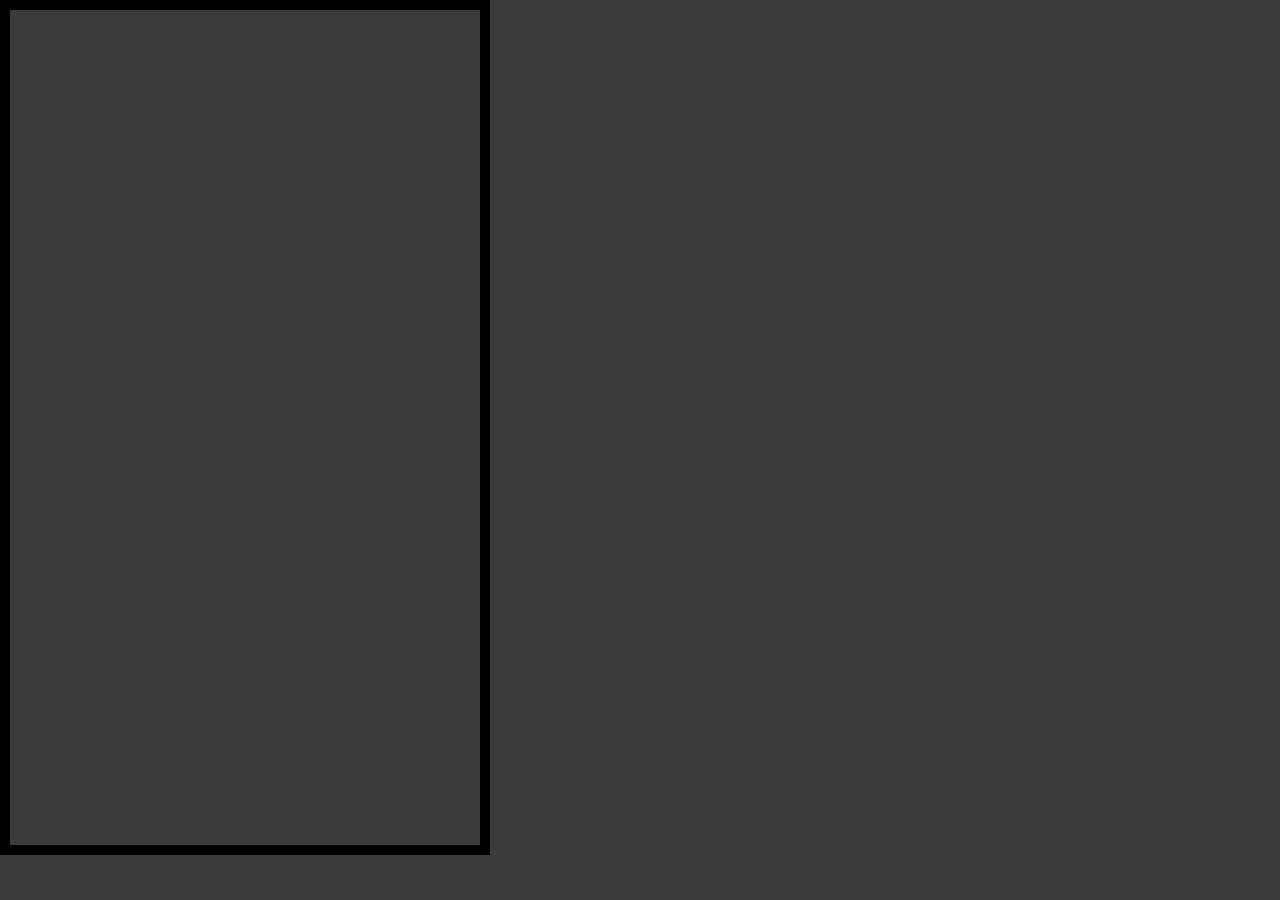
==== game.html @ 5c119a0e "separated style.css into two" ====
<!DOCTYPE html>
<html lang="en">
<head>
    <meta charset="UTF-8">
    <meta name="viewport" content="width=device-width, initial-scale=1.0">
    <script src="scripts/game.js" defer="true"></script>
    <title>Playing Ts</title>
    <link rel="stylesheet" href="styles/game-style.css">
</head>
<body>
    <main id="main">
        <canvas id="gl-canvas" width="470" height="835"></canvas>
    </main>
</body>
</html>
---- styles/game-style.css ----
/*Css reset*/
* {
    box-sizing: border-box;
}

body {
    margin: 0;
    padding: 0;
}

img {
    max-width: 100%;
    height: auto;
    display: block;
}

/*custom style*/
body {
    background-color: #3b3b3b;
    display: flex;
    flex-direction: column;
    min-height: 100vh;
    font-family: Arial, Helvetica, sans-serif;
}

header {
    background-color: gray;
    text-align: center;
    margin-bottom: 10px;
}

footer {
    background-color: gray;
    text-align: center;
    margin-top: 10px;
}

main {
    flex: 1;
    background-position: center;
    background-size: 100%;
    background-repeat: no-repeat;
}

#gl-canvas{
    border: solid 10px black;
}
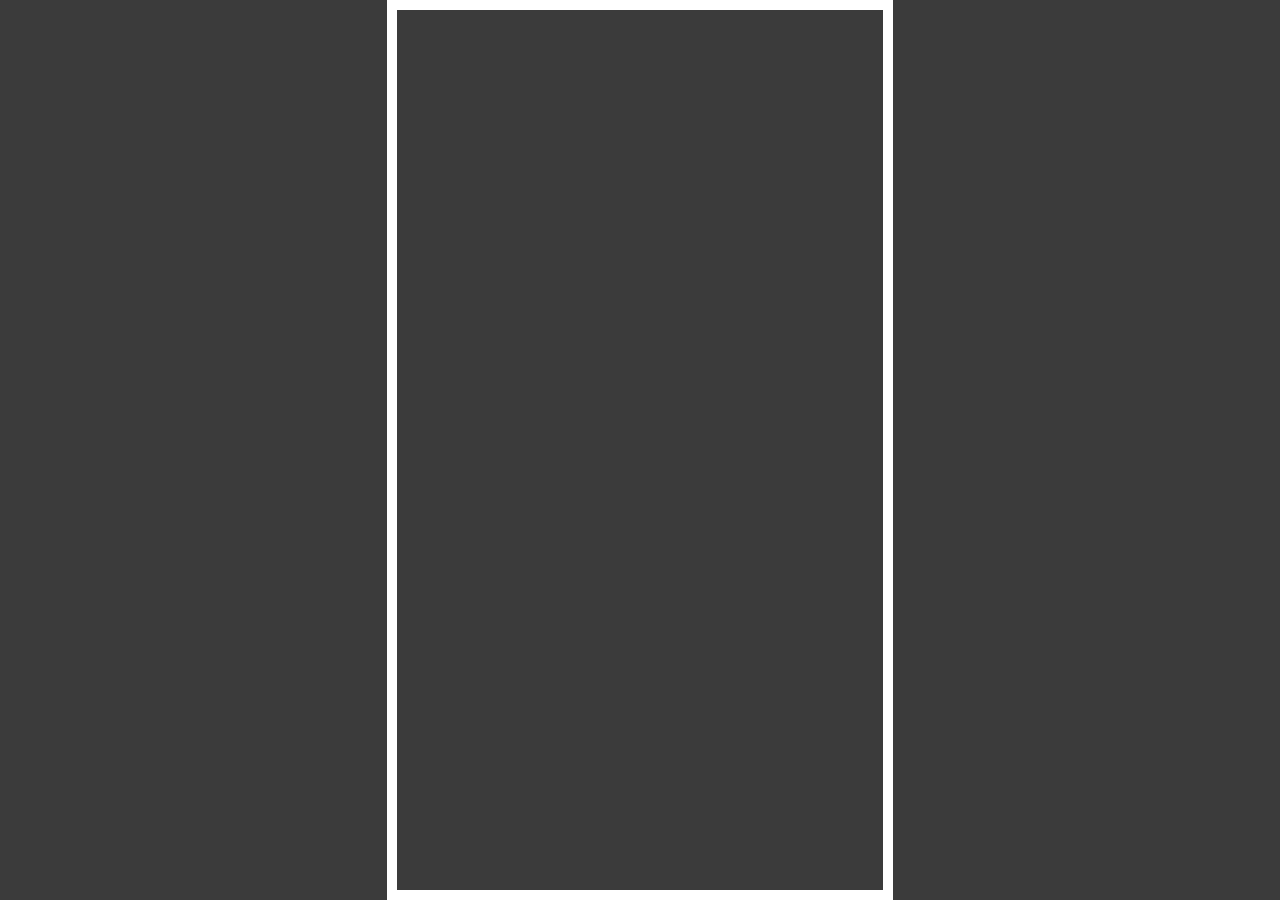
==== commit 0afb2b22: "added canvas" ====
--- a/game.html
+++ b/game.html
@@ -9,7 +9,7 @@
 </head>
 <body>
     <main id="main">
-        <canvas id="gl-canvas" width="470" height="835"></canvas>
+        <canvas id="gl-canvas"></canvas>
     </main>
 </body>
 </html>
--- a/styles/game-style.css
+++ b/styles/game-style.css
@@ -38,10 +38,14 @@
 main {
     flex: 1;
     background-position: center;
-    background-size: 100%;
+    background-size: contain;
     background-repeat: no-repeat;
+    display: flex;
+    justify-content: space-around;
 }
 
 #gl-canvas{
-    border: solid 10px black;
+    height: 100vh;
+    width: 56.25vh;
+    border: solid white 10px;
 }
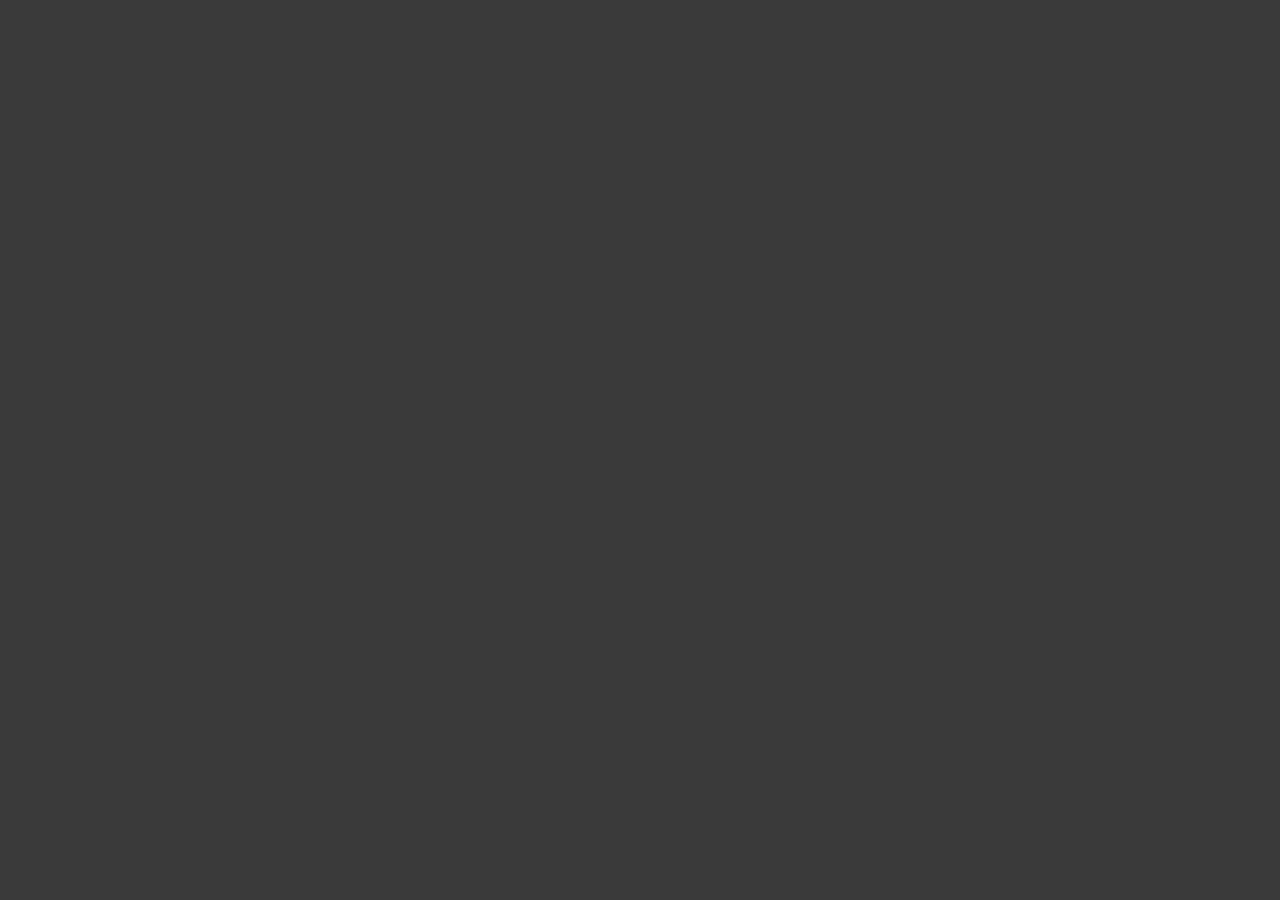
==== commit 18efa810: "Added score and accuracy calculations. Added a popup at the end of the chart" ====
--- a/game.html
+++ b/game.html
@@ -1,5 +1,6 @@
 <!DOCTYPE html>
 <html lang="en">
+
 <head>
     <meta charset="UTF-8">
     <meta name="viewport" content="width=device-width, initial-scale=1.0">
@@ -7,9 +8,22 @@
     <title>Playing Ts</title>
     <link rel="stylesheet" href="styles/game-style.css">
 </head>
+
 <body>
     <main id="main">
-        <canvas id="gl-canvas"></canvas>
+        <canvas id="gl-canvas" width="900" height="1600"></canvas>
+        <section class="Popup" id="FinishScreen">
+            <h2>Chart Finished!</h2>
+            <p id="ScoreText">Score: 2390</p>
+            <p id="MaxComboText">Max Combo: 123</p>
+            <ul id="AccuracyList">
+                <li>Perfect: 25%</li>
+                <li>Great: 25%</li>
+                <li>Okay: 25%</li>
+                <li>Miss: 25%</li>
+            </ul>
+        </section>
     </main>
 </body>
+
 </html>
--- a/styles/game-style.css
+++ b/styles/game-style.css
@@ -1,6 +1,7 @@
 /*Css reset*/
 * {
     box-sizing: border-box;
+    font-family: sans-serif;
 }
 
 body {
@@ -20,7 +21,6 @@
     display: flex;
     flex-direction: column;
     min-height: 100vh;
-    font-family: Arial, Helvetica, sans-serif;
 }
 
 header {
@@ -37,15 +37,32 @@
 
 main {
     flex: 1;
+    filter: brightness(100%);
     background-position: center;
-    background-size: contain;
+    background-size: cover;
     background-repeat: no-repeat;
     display: flex;
-    justify-content: space-around;
+    align-items: center;
+    justify-content: center;
 }
 
-#gl-canvas{
+#gl-canvas {
     height: 100vh;
     width: 56.25vh;
-    border: solid white 10px;
+}
+
+.Popup {
+    display: none;
+    background-color: red;
+    position: fixed;
+    text-align: center;
+}
+
+#AccuracyList {
+    list-style: none;
+    padding-left: 0px;
+}
+
+.Active {
+    display: block;
 }
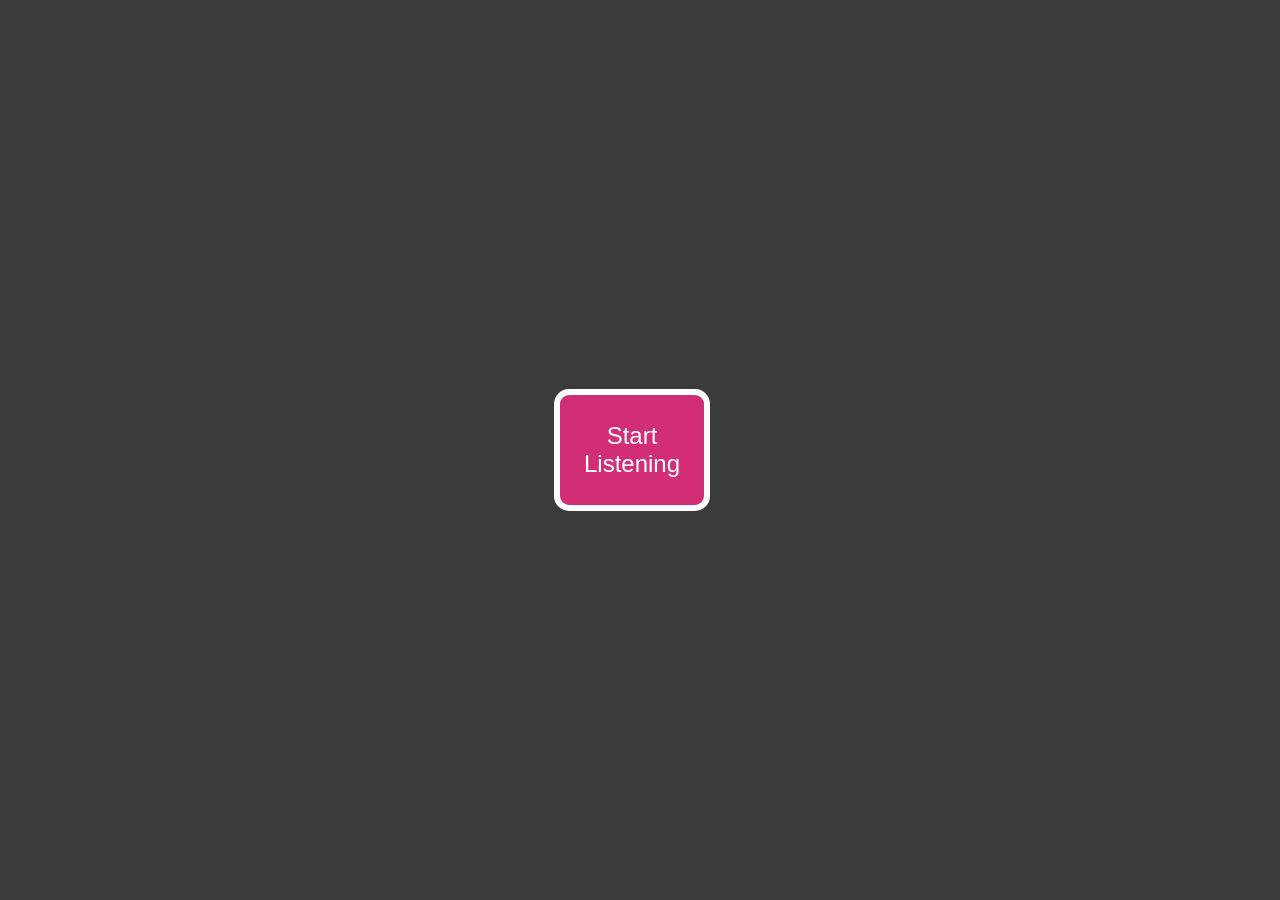
==== commit c8c4674c: "made the video embed start by checking if its's playing with help from the yt iframe api using a sta" ====
--- a/game.html
+++ b/game.html
@@ -4,24 +4,41 @@
 <head>
     <meta charset="UTF-8">
     <meta name="viewport" content="width=device-width, initial-scale=1.0">
+    <script src="https://www.youtube.com/iframe_api"></script>
     <script src="scripts/game.js" defer="true"></script>
-    <title>Playing Ts</title>
+    <title>Playing ts</title>
     <link rel="stylesheet" href="styles/game-style.css">
 </head>
 
 <body>
     <main id="main">
-        <canvas id="gl-canvas" width="900" height="1600"></canvas>
+        <div id="sideContainer">
+            <button id="startListenButton" class="MenuButton">
+                <p>Start Listening</p>
+            </button>
+        </div>
         <section class="Popup" id="FinishScreen">
-            <h2>Chart Finished!</h2>
-            <p id="ScoreText">Score: 2390</p>
-            <p id="MaxComboText">Max Combo: 123</p>
-            <ul id="AccuracyList">
-                <li>Perfect: 25%</li>
-                <li>Great: 25%</li>
-                <li>Okay: 25%</li>
-                <li>Miss: 25%</li>
-            </ul>
+            <h2 id="FinishScreenTitle">Chart Finished!</h2>
+            <div class="TextBox" id="ScoreTextBox">
+                <p id="ScoreText">Score: 177013</p>
+            </div>
+            <div class="TextBox" id="ComboTextBox">
+                <p id="MaxComboText">Max Combo: 39</p>
+            </div>
+            <div class="TextBox" id="AccuracyContainer">
+                <ul id="AccuracyList">
+                    <li>Perfect: 39.39%</li>
+                    <li>Great: 39.39%</li>
+                    <li>Okay: 39.39%</li>
+                    <li>Miss: 39.39%</li>
+                </ul>
+            </div>
+            <button class="MenuButton" id="MainMenuButton">
+                <p>Main Menu</p>
+            </button>
+            <button class="MenuButton" id="RetryButton">
+                <p>Retry</p>
+            </button>
         </section>
     </main>
 </body>
--- a/styles/game-style.css
+++ b/styles/game-style.css
@@ -23,18 +23,6 @@
     min-height: 100vh;
 }
 
-header {
-    background-color: gray;
-    text-align: center;
-    margin-bottom: 10px;
-}
-
-footer {
-    background-color: gray;
-    text-align: center;
-    margin-top: 10px;
-}
-
 main {
     flex: 1;
     filter: brightness(100%);
@@ -46,23 +34,123 @@
     justify-content: center;
 }
 
-#gl-canvas {
+div>p, li, h2{
+    cursor: default;
+}
+
+#sideContainer{
+    display: flex;
+    flex-direction: column-reverse;
+}
+
+#glCanvas {
     height: 100vh;
-    width: 56.25vh;
+    aspect-ratio: 9/16;
 }
 
 .Popup {
+    color: white;
+    padding: 10px;
+    border-radius: 25px;
     display: none;
-    background-color: red;
+    background-color: #383838;
     position: fixed;
+    text-align: center;
+    height: fit-content;
+    width: fit-content;
+
+    grid-template-columns: 1fr 1fr;
+    grid-template-rows: 1fr 1fr 1fr 0.5fr;
+    place-items: center;
+    grid-template-areas: 
+        "title title"
+        "score combo"
+        "accuracy accuracy"
+        "mainMenu retry";
+}
+
+#FinishScreenTitle{
+    grid-area: title;
+    font-size: 3rem;
+}
+
+.TextBox{
+    background-color: gray;
+    font-size: 1.5rem;
+    padding: 0.5em;
+    border-radius: 15px;
+    /*Using this to subtract the margin from the width since the margin selector doesn't work with height/width set to 100%*/
+    width: calc(100% - 16px);
+    height: calc(100% - 16px);
+
+    /*Centers the text*/
+    display: flex;
+    flex-direction: column;
+    justify-content: center;
     text-align: center;
 }
 
-#AccuracyList {
+.MenuButton{
+    color: white;
+    font-size: 1.5rem;
+    padding: 0.2rem;
+    border-radius: 15px;
+    border: 0.4rem solid white;
+    background-color: #d12e76;
+    transition: 300ms;
+
+    /*Using this to subtract the margin from the with since the margin property doesn't work with height/width set to 100%*/
+    width: calc(100% - 16px);
+    height: calc(100% - 16px);
+
+    /*Centers the text*/
+    display: flex;
+    flex-direction: column;
+    justify-content: center;
+    text-align: center;
+}
+
+.MenuButton:hover{
+    cursor: pointer;
+    scale: 1.1;
+}
+
+#ScoreTextBox{
+    grid-area: score;
+}
+
+#ComboTextBox{
+    grid-area: combo;
+}
+
+#AccuracyContainer {
+    grid-area: accuracy;
+}
+
+#MainMenuButton{
+    grid-area: mainMenu;
+}
+
+#RetryButton{
+    grid-area: retry;
+}
+
+#AccuracyList{
+    font-size: 1.25rem;
     list-style: none;
+    columns: 2;
     padding-left: 0px;
 }
 
 .Active {
-    display: block;
+    display: grid;
+    animation: show 500ms ease forwards;
+}
+
+/*Animations*/
+
+@keyframes show {
+    0%{transform: scale(0);} 
+    50%{transform: scale(1.1);}
+    100%{transform: scale(1);}
 }
